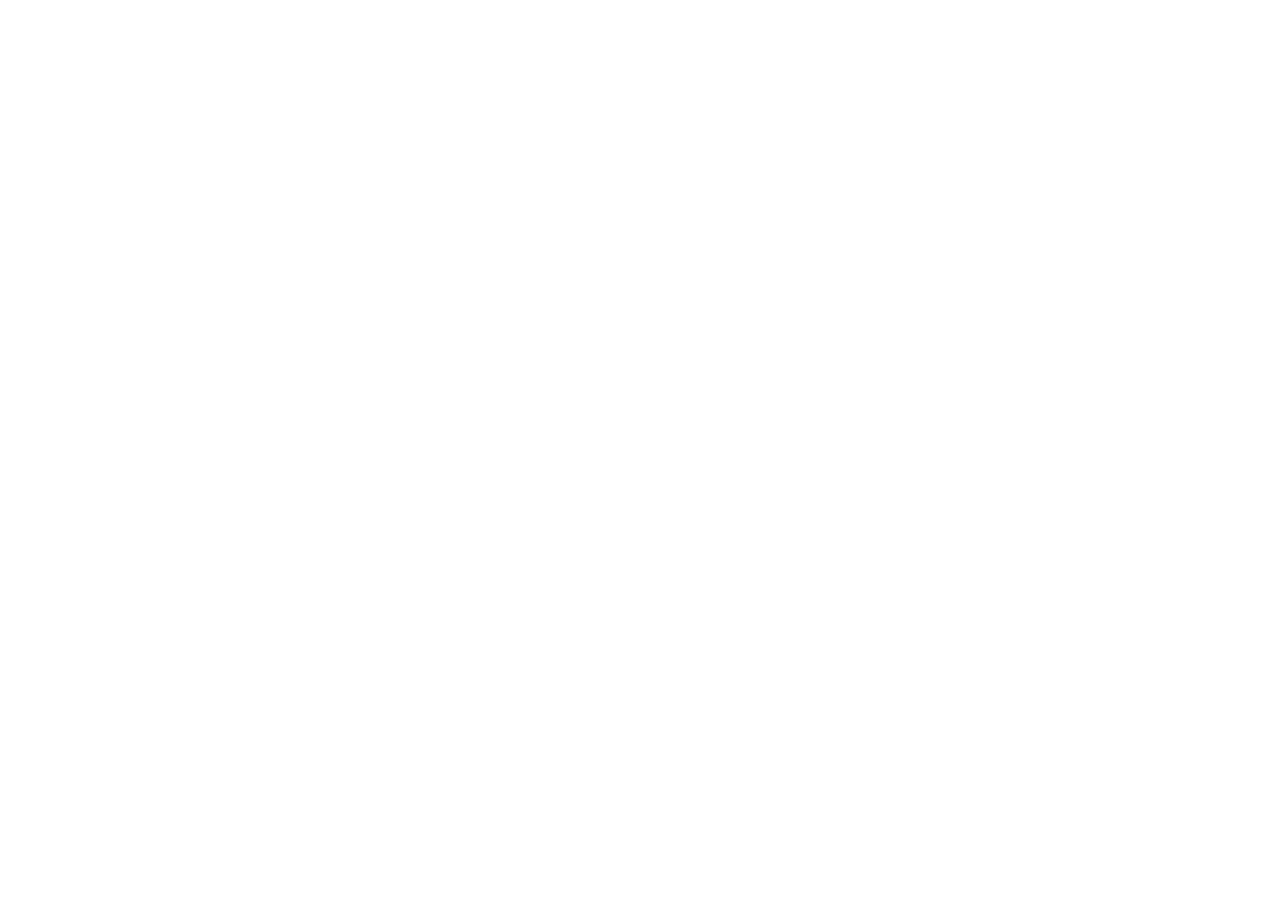
==== index.html @ 93ebb202 "etch a scetch first commit" ====
<!DOCTYPE html>
<html lang="en">
  <head>
    <title>Etch A Scetch</title>
    <meta charset="UTF-8">
    <meta name="viewport" content="width=device-width, initial-scale=1">
    <link href="css/style.css" rel="stylesheet">
    <script src="scripts.js" defer></script>
  </head>
  <body>
  
  </body>
</html>
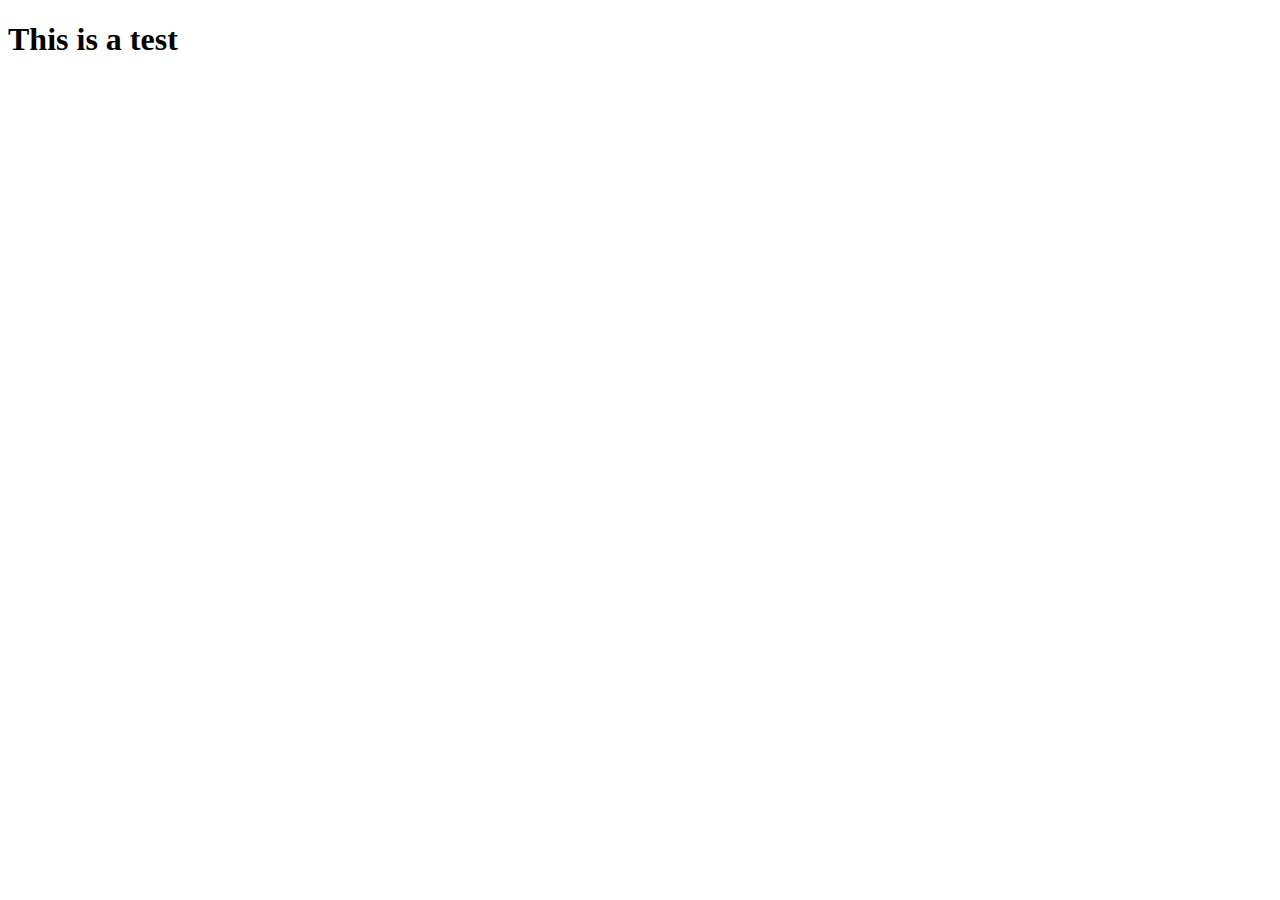
==== commit 5fe2c63b: "test commit" ====
--- a/index.html
+++ b/index.html
@@ -8,6 +8,7 @@
     <script src="scripts.js" defer></script>
   </head>
   <body>
+    <h1>This is a test</h1>
   
   </body>
 </html>
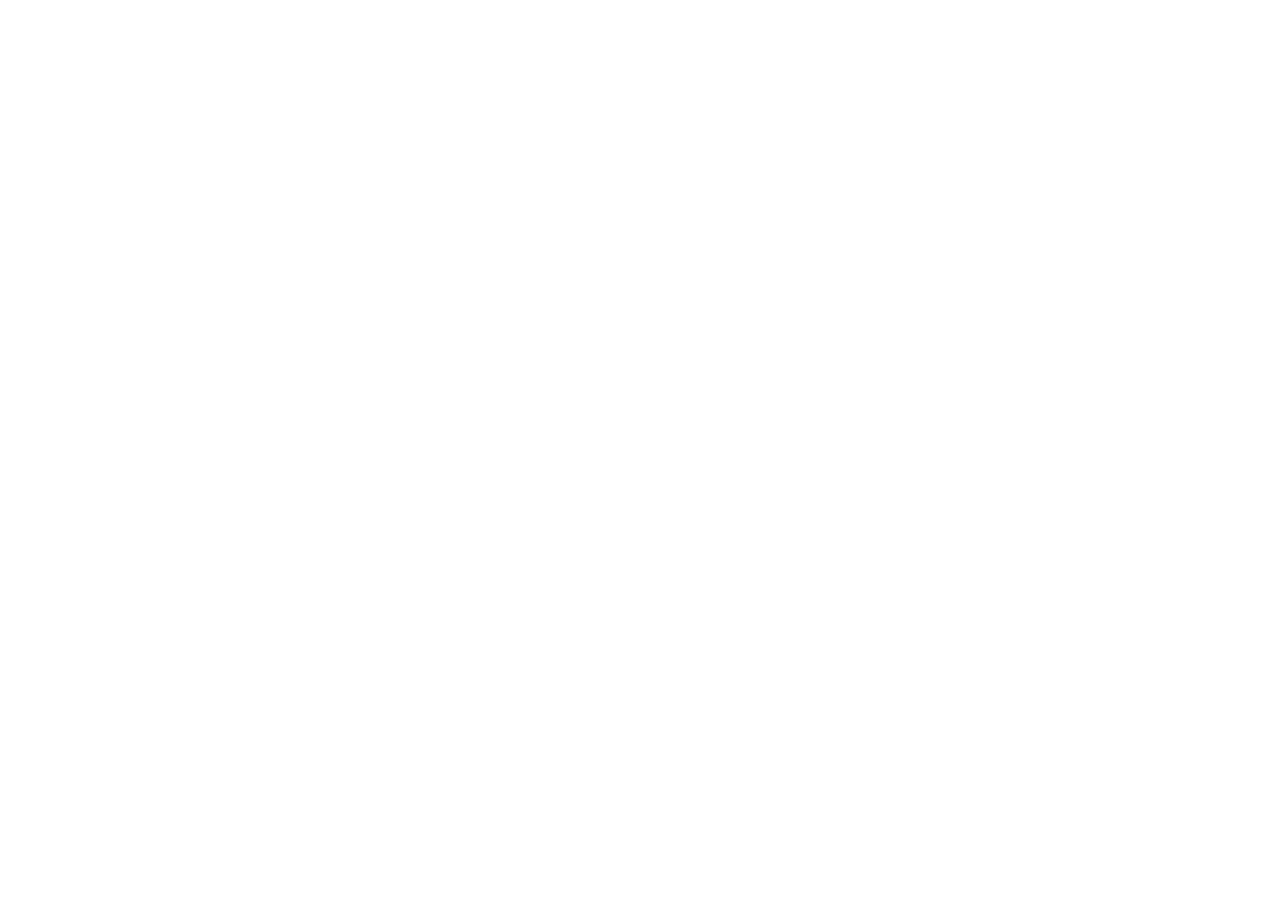
==== commit 629501a5: "test commit 2" ====
--- a/index.html
+++ b/index.html
@@ -8,7 +8,6 @@
     <script src="scripts.js" defer></script>
   </head>
   <body>
-    <h1>This is a test</h1>
   
   </body>
 </html>
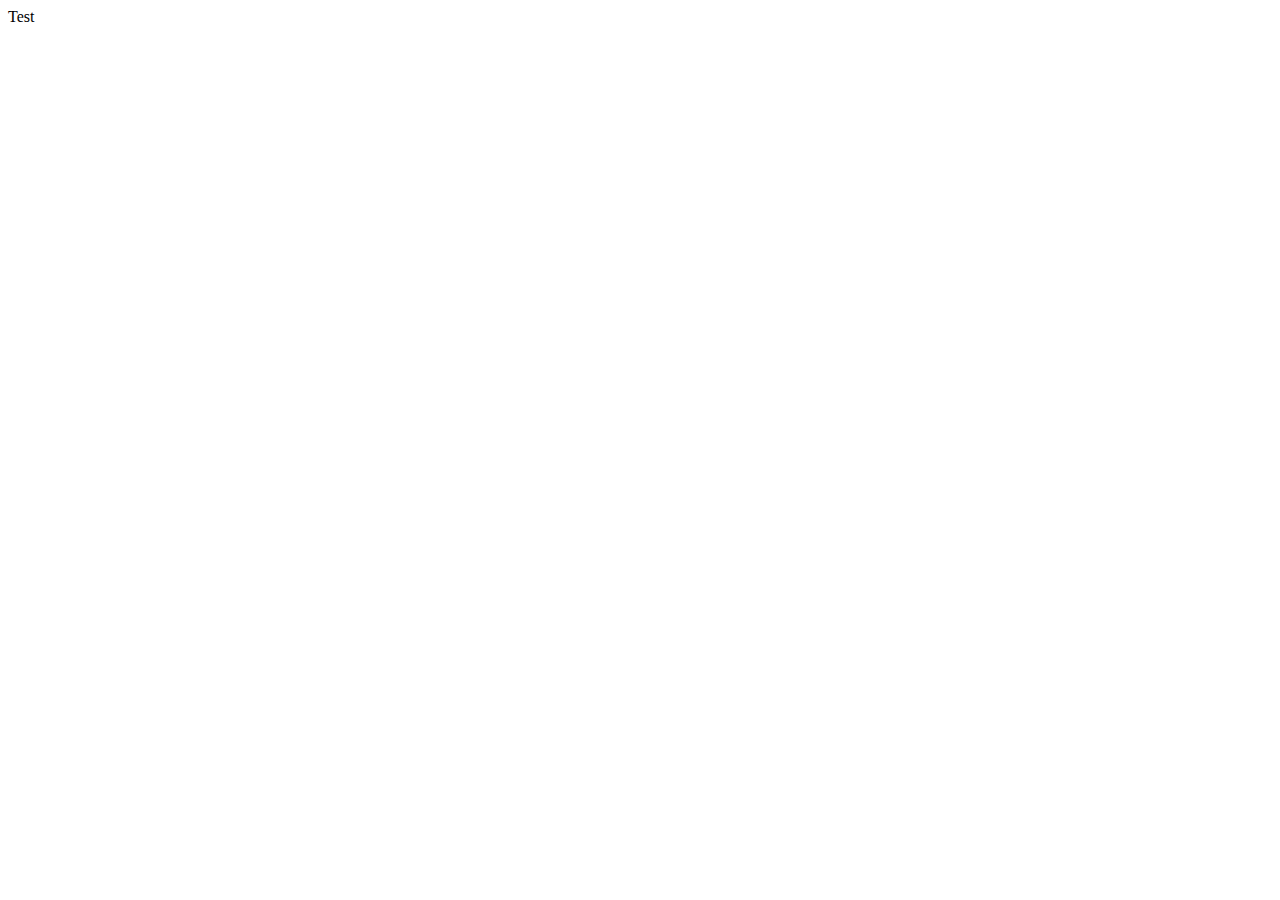
==== commit a1e16d1d: "testing" ====
--- a/index.html
+++ b/index.html
@@ -4,7 +4,7 @@
     <title>Etch A Scetch</title>
     <meta charset="UTF-8">
     <meta name="viewport" content="width=device-width, initial-scale=1">
-    <link href="css/style.css" rel="stylesheet">
+    <link href="style.css" rel="stylesheet" type="css">
     <script src="scripts.js" defer></script>
   </head>
   <body>
--- a/style.css
+++ b/style.css
@@ -0,0 +1,6 @@
+.box {
+  display: inline-block;
+  border: solid black 2px;
+  height: 20px;
+  width: 20px;
+}
